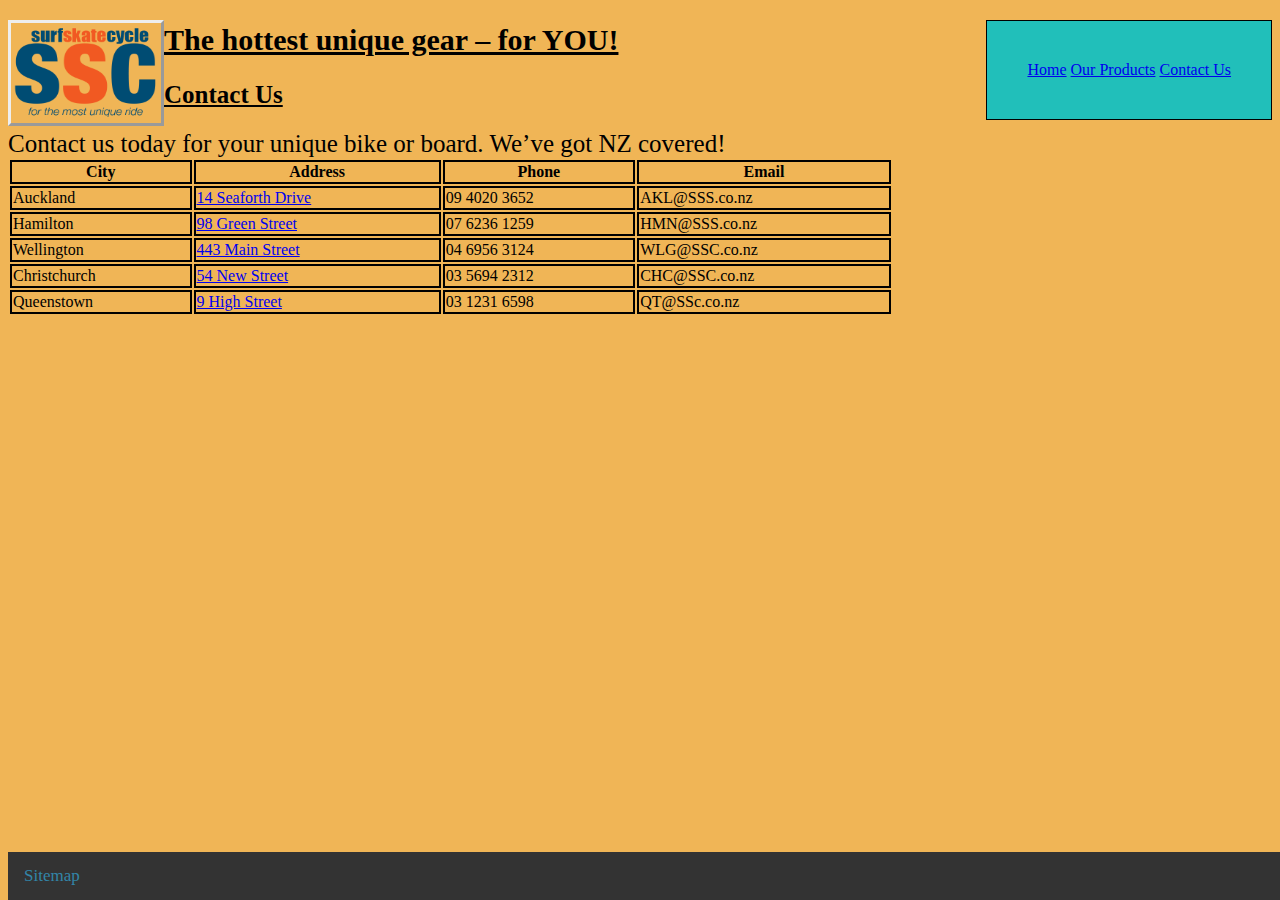
==== html/contact.html @ 9d1fbd84 "added files" ====
<!DOCTYPE html>

<html lang="en">
<link rel="stylesheet" href="../CSS/style.css">
<meta charset="UTF-8">
<meta name="author" content="Samuel Kleymann">
<meta name="keywords" content="surf, skate, cycle, ssc, surf equipment, skate equipment, cycle equipment">

<head>

<title>Surf, Skate and Cycle - Contact Us</title>

<div class="logo">
<img src="../images/logo.png" alt="Logo of SSC">
</div>

<nav>
 <a href="index.html">Home</a>
 <a href="products.html">Our Products</a>
 <a href="contact.html">Contact Us</a>
</nav>

<h1>The hottest unique gear – for YOU!</h1>

</head>

<h2>Contact Us</h2>

<p1>Contact us today for your unique bike or board. We’ve got NZ covered!</p1>

<br>

<table>
 <tr>
  <th>City</th>
  <th>Address</th>
  <th>Phone</th>
  <th>Email</th>
 </tr>
 <tr>
  <td>Auckland</td>
  <td> <a href="https://www.google.com/maps/place/14+Seaforth+Drive,+Auckland,+New+Zealand">14 Seaforth Drive</a></td>
  <td>09 4020 3652</td>
  <td>AKL@SSS.co.nz</td>
 </tr>
 <tr> 
  <td>Hamilton</td>
  <td> <a href="https://www.google.com/maps/place/98+Green+Street,+Frankton,+Hamilton+3204/">98 Green Street</a></td>
  <td>07 6236 1259</td>
  <td>HMN@SSS.co.nz</td>
 </tr>
 <tr>
  <td>Wellington</td>
  <td> <a href="https://www.google.com/maps/place/443+Main+Street,+Upper+Hutt+Central,+Upper+Hutt+5018/">443 Main Street</a></td>
  <td>04 6956 3124</td>
  <td>WLG@SSC.co.nz</td>
 </tr>
 <tr>
  <td>Christchurch</td>
  <td> <a href="https://www.google.com/maps/search/54+New+Street,+Christchurch,+New+Zealand/">54 New Street</a></td>
  <td>03 5694 2312</td>
  <td>CHC@SSC.co.nz</td>
 </tr>
 <tr>
  <td>Queenstown</td>
  <td> <a href="https://www.google.com/maps/search/9+High+Street,+queenstown,+new+zealand/">9 High Street</a></td>
  <td>03 1231 6598</td>
  <td>QT@SSc.co.nz</td>
 </tr>
</table>


</table>

<body>


<div class="navbar">
 <a href="sitemap.html">Sitemap</a>
</div>

</body>



</html>
---- CSS/style.css ----
html {
  background-color: #f0b556;
  columm-width: auto;
}
.logo img {
  float: left;
  width: 150px;
  height: 100px;
  border-style: outset;
}
.heroimg img {
  width: 900px;
  height: 371px;
}
nav {
  float:right;
  font: sans-serif;
  padding: 40px;
  background-color: #21bfba;
  border: 1px solid black;
}
h1 {
  font-family: Futura;
  font-size: 30px;
  line-height: 40px;
  text-decoration: underline;
}
h2 , h3 , h4 {
  font-family: Tahoma;
  font-size: 25px;
  text-decoration: underline;
}
p1, p2 {
  font-size: 25px;
  font: futura;
}
.surfimage img {
  float: left;
  width: 350px;
  height: 250px;
  border-style: outset;
}
ul {
  font-family: Tahoma;
  font-size: 20px;
}
.skateimage img {
  float: left;
  width: 350px;
  height: 250px;
  border-style: outset;
}
.bikeimage img {
  float: left;
  width: 350px;
  height: 250px;
  border-style: outset;
}
.navbar {
  background-color: #333;
  overflow: hidden;
  position: fixed;
  bottom: 0;
  width: 100%;
}  
.navbar a {
  float: left;
  display: block;
  color: #3285a8;
  text-align: center;
  padding: 14px 16px;
  text-decoration: none;
  font-size: 17px;
}
.advertisement p {
  font-size: 23px;
  font-family: "Andale Mono";
}
table {
  width:70%;
}
td, th {
  border: 2px solid black;
  border-collapse: collapse;
}
p3 {
  font-size: 15px;
}
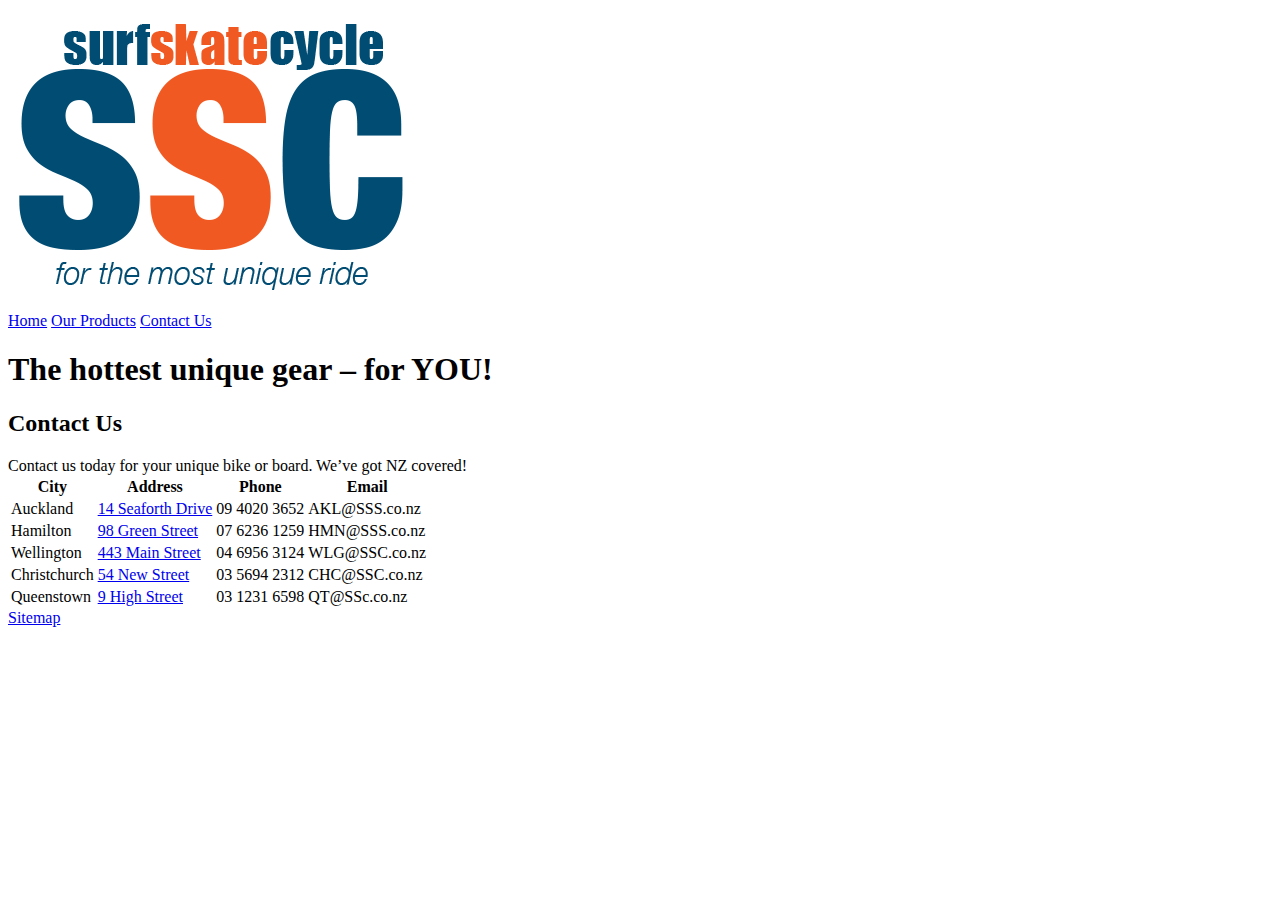
==== commit f6013d46: "Update contact.html" ====
--- a/html/contact.html
+++ b/html/contact.html
@@ -1,7 +1,7 @@
 <!DOCTYPE html>
 
 <html lang="en">
-<link rel="stylesheet" href="../CSS/style.css">
+<link rel="stylesheet" href="CSS/style.css">
 <meta charset="UTF-8">
 <meta name="author" content="Samuel Kleymann">
 <meta name="keywords" content="surf, skate, cycle, ssc, surf equipment, skate equipment, cycle equipment">
@@ -83,4 +83,4 @@
 
 
 
-</html>+</html>
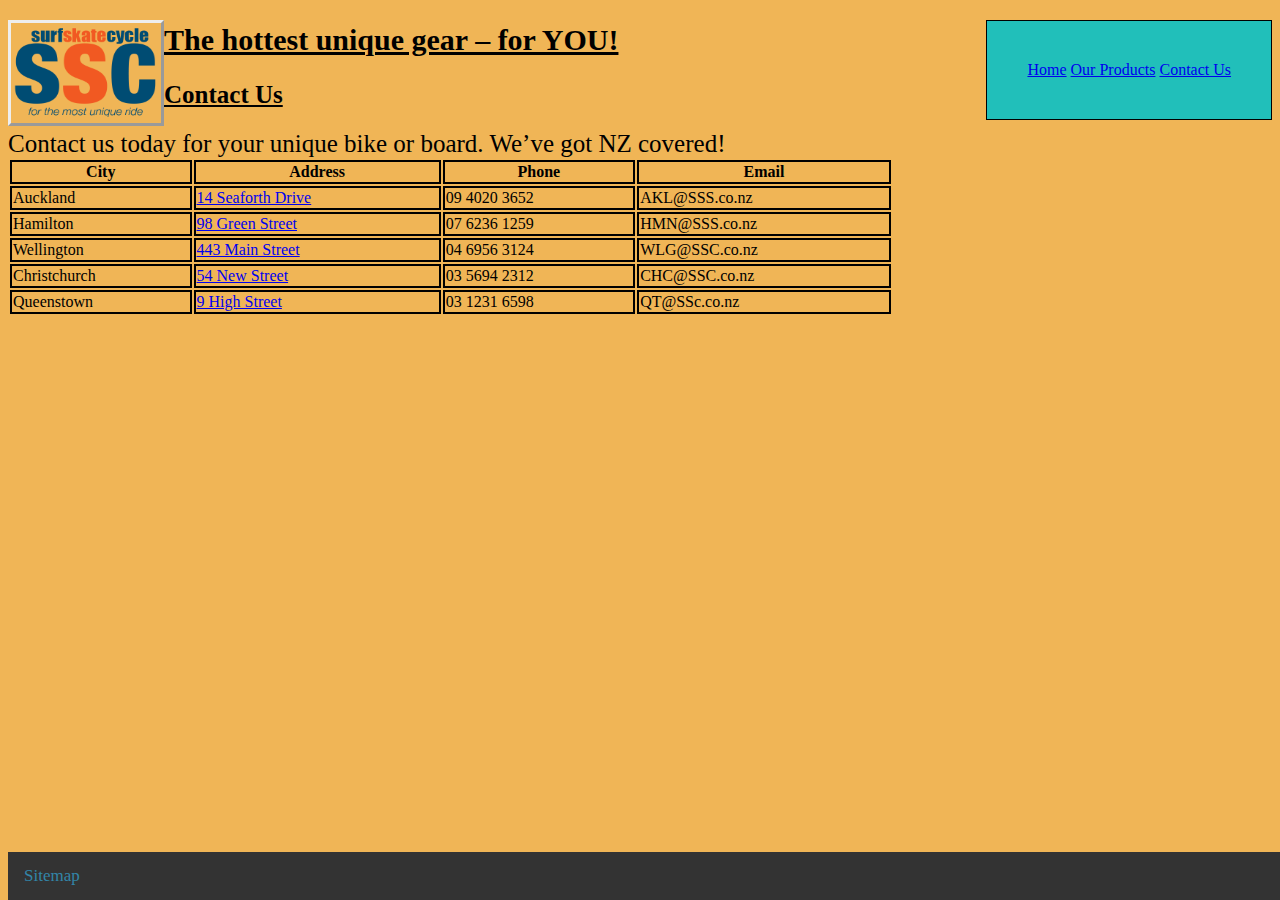
==== commit 9246bada: "Add files via upload" ====
--- a/html/contact.html
+++ b/html/contact.html
@@ -1,7 +1,7 @@
 <!DOCTYPE html>
 
 <html lang="en">
-<link rel="stylesheet" href="CSS/style.css">
+<link rel="stylesheet" href="../CSS/style.css">
 <meta charset="UTF-8">
 <meta name="author" content="Samuel Kleymann">
 <meta name="keywords" content="surf, skate, cycle, ssc, surf equipment, skate equipment, cycle equipment">
@@ -15,7 +15,7 @@
 </div>
 
 <nav>
- <a href="index.html">Home</a>
+ <a href="../index.html">Home</a>
  <a href="products.html">Our Products</a>
  <a href="contact.html">Contact Us</a>
 </nav>
@@ -83,4 +83,4 @@
 
 
 
-</html>
+</html>--- a/CSS/style.css
+++ b/CSS/style.css
@@ -0,0 +1,88 @@
+html {
+  background-color: #f0b556;
+  columm-width: auto;
+}
+.logo img {
+  float: left;
+  width: 150px;
+  height: 100px;
+  border-style: outset;
+}
+.heroimg img {
+  width: 900px;
+  height: 371px;
+}
+nav {
+  float:right;
+  font: sans-serif;
+  padding: 40px;
+  background-color: #21bfba;
+  border: 1px solid black;
+}
+h1 {
+  font-family: Futura;
+  font-size: 30px;
+  line-height: 40px;
+  text-decoration: underline;
+}
+h2 , h3 , h4 {
+  font-family: Tahoma;
+  font-size: 25px;
+  text-decoration: underline;
+}
+p1, p2 {
+  font-size: 25px;
+  font: futura;
+}
+.surfimage img {
+  float: left;
+  width: 350px;
+  height: 250px;
+  border-style: outset;
+}
+ul {
+  font-family: Tahoma;
+  font-size: 20px;
+}
+.skateimage img {
+  float: left;
+  width: 350px;
+  height: 250px;
+  border-style: outset;
+}
+.bikeimage img {
+  float: left;
+  width: 350px;
+  height: 250px;
+  border-style: outset;
+}
+.navbar {
+  background-color: #333;
+  overflow: hidden;
+  position: fixed;
+  bottom: 0;
+  width: 100%;
+}  
+.navbar a {
+  float: left;
+  display: block;
+  color: #3285a8;
+  text-align: center;
+  padding: 14px 16px;
+  text-decoration: none;
+  font-size: 17px;
+}
+.advertisement p {
+  font-size: 23px;
+  font-family: "Andale Mono";
+}
+table {
+  width:70%;
+}
+td, th {
+  border: 2px solid black;
+  border-collapse: collapse;
+}
+p3 {
+  font-size: 15px;
+}